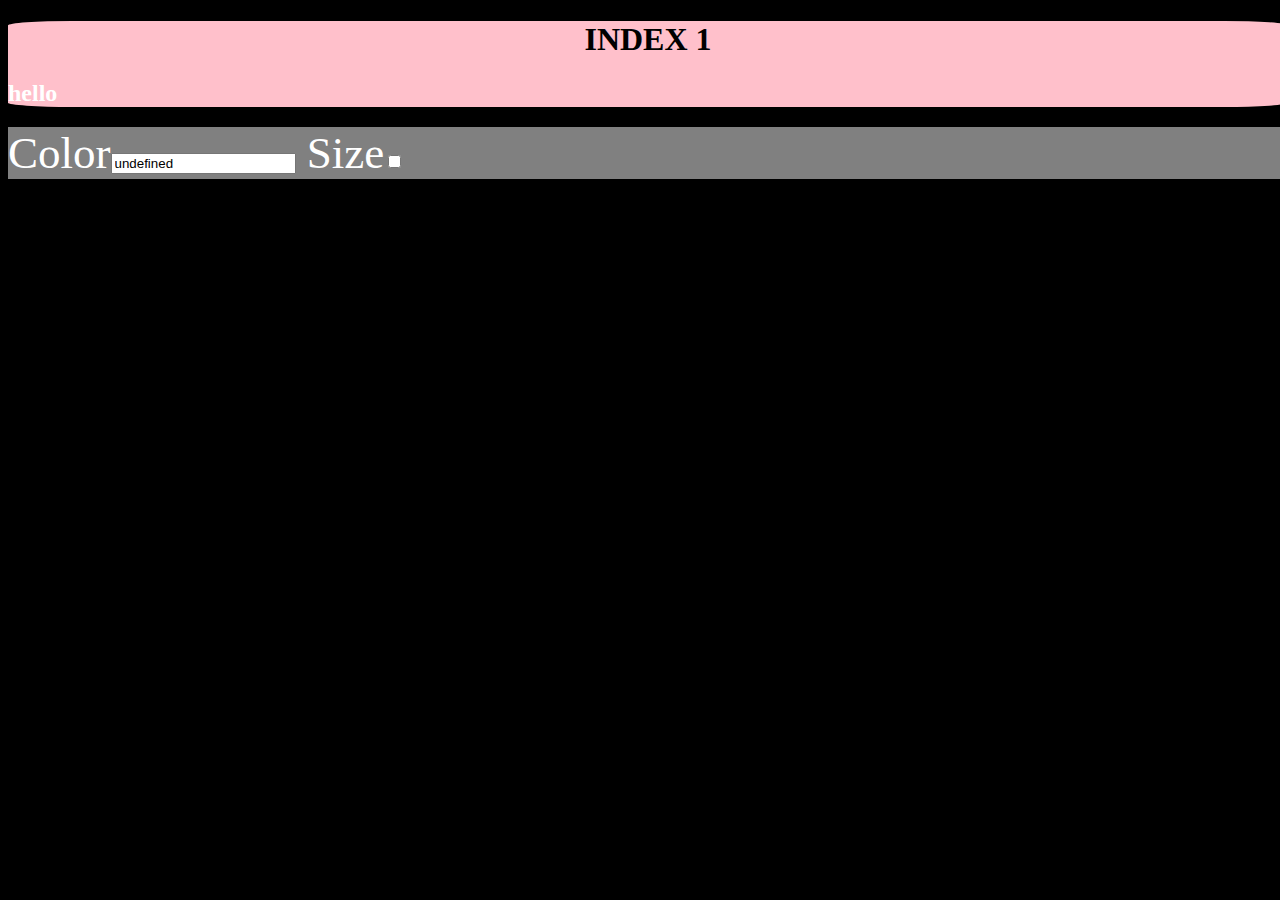
==== index.html @ 036c60f2 "hello" ====
<!DOCTYPE html>
<html>
<head>
  <meta charset="utf-8">
  <meta http-equiv="X-UA-Compatible" content="IE=edge">
  <title>Shirt Shop</title>
  <link rel="stylesheet" href="css/styles.css">
  <script src="js/app.js"></script>
</head>
<body>
  <header id="header" class="">
    <h1>INDEX 1</h1>
    <h2>hello</h2>
    <!-- <img src="images/tumblr_mdplu1mnLW1ro2d43.gif" alt='welcomeImage' id='welcomeImage'> -->
  </header>
  <!-- <main>
    <div id='wrapper'>
      <img src='http://cdn.shopify.com/s/files/1/0179/5445/products/8zsx11mg_large.png?v=1472703979' alt='shirt picture' id='productImage'>
      <div id='description'>
        <h3>Description</h3>
        <p>Lorem ipsum dolor sit amet, consectetur adipisicing elit. Delectus rem veritatis dolorem voluptas labore sint, quo similique. Facere, rerum expedita maxime, possimus, dolorem blanditiis enim hic sint quaerat deserunt libero.</p>
      </div> -->
     <div id='forms'>
       <form action='index2.html' class='list-maker-form' method='get'>
        <label>Color<input id='colorText' type="text" name='color' value=''></label>
        <label>Size<input id='sizeCheckbox' type="checkbox" name='size' value=''></label>
       </form>
     </div>
    <!-- </div>
    <aside>Cart</aside>
    <a href="index2.html">Go to checkout</a>
  </main>
  <footer>
    <h5>Footer</h5>
  </footer> -->
</body>
</html>
---- css/styles.css ----
body {
  background-color: black;
  color: white;
  width: 100%;
  height: 100%;
}

header {
  background-color: pink;
  /*border: 5px solid red;*/
  border-radius: 5%;
}

header > h1 {
  color: black;
  /*display: inline-block;*/
  text-align: center;
}

h3 {
  font-style: italic;
  font-size: 2em;
}

#welcomeImage {
  margin-left: 25%;
  display: inline-block;
  height: 60%;
  width: 50%;
}

#wrapper {
  margin: 20px;
  background-color: blue;
}

#productImage {
  width: 90%;
  margin: 20px;
}

#description {
  background-color: pink;
  color: black;
  margin: 20px;
}

#forms {
  background-color: grey;
  font-size: 45px;
}
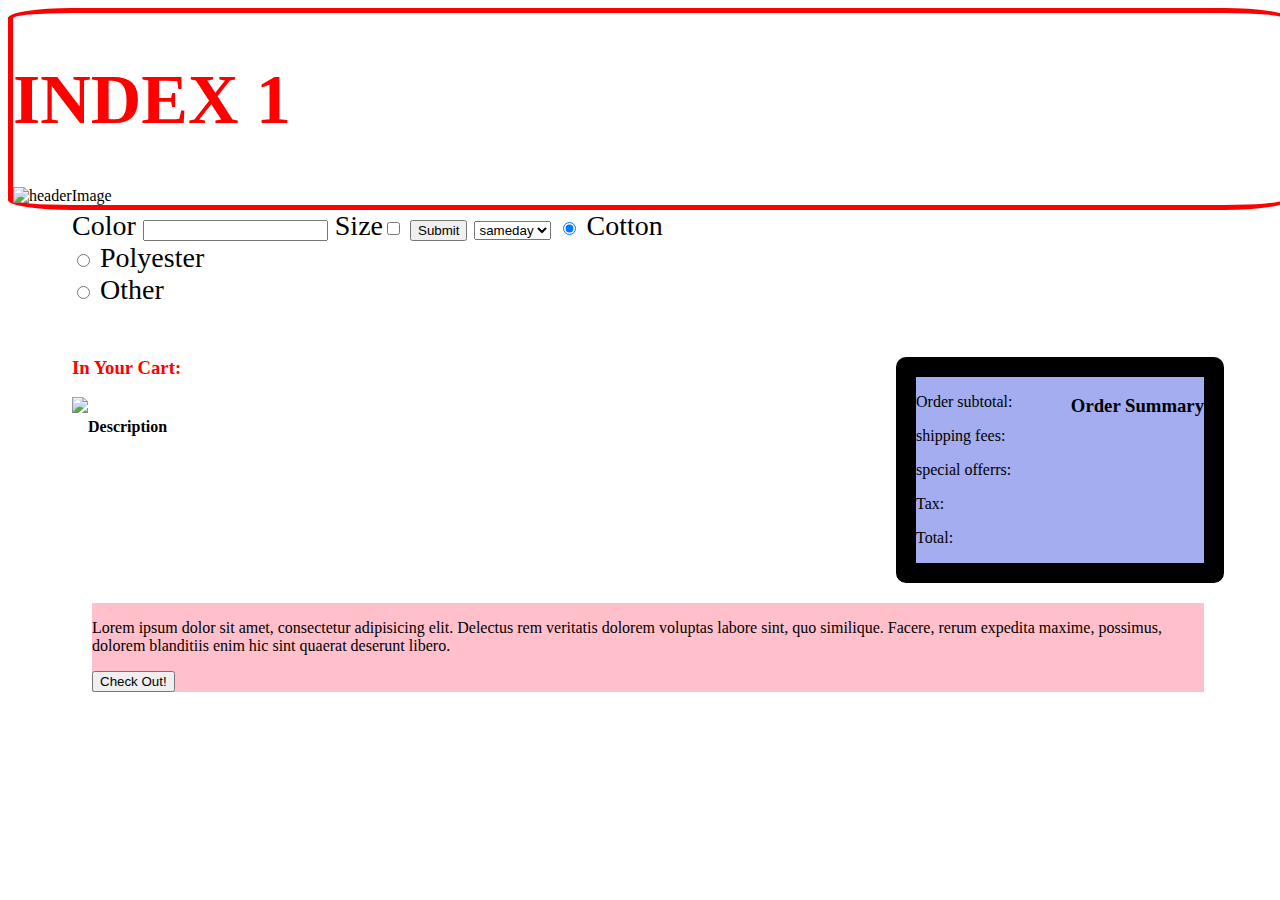
==== commit ef93df59: "first group commit" ====
--- a/index.html
+++ b/index.html
@@ -8,24 +8,67 @@
   <script src="js/app.js"></script>
 </head>
 <body>
-  <header id="header" class="">
+  <header background="http://imgur.com/a/9RTBH">
     <h1>INDEX 1</h1>
-    <h2>hello</h2>
+ <img src="http://imgur.com/a/9RTBH" alt="headerImage">
     <!-- <img src="images/tumblr_mdplu1mnLW1ro2d43.gif" alt='welcomeImage' id='welcomeImage'> -->
   </header>
-  <!-- <main>
+  <main>
     <div id='wrapper'>
-      <img src='http://cdn.shopify.com/s/files/1/0179/5445/products/8zsx11mg_large.png?v=1472703979' alt='shirt picture' id='productImage'>
-      <div id='description'>
-        <h3>Description</h3>
-        <p>Lorem ipsum dolor sit amet, consectetur adipisicing elit. Delectus rem veritatis dolorem voluptas labore sint, quo similique. Facere, rerum expedita maxime, possimus, dolorem blanditiis enim hic sint quaerat deserunt libero.</p>
-      </div> -->
+     <!-- <img src='http://cdn.shopify.com/s/files/1/0179/5445/products/8zsx11mg_large.png?v=1472703979' alt='shirt picture' id='productImage'> -->
      <div id='forms'>
        <form action='index2.html' class='list-maker-form' method='get'>
-        <label>Color<input id='colorText' type="text" name='color' value=''></label>
-        <label>Size<input id='sizeCheckbox' type="checkbox" name='size' value=''></label>
-       </form>
+        <label>Color</label>
+          <input id='colorText' type="text" name='color' value=''>
+       <!-- </form> -->
+       <!-- <form <action="index2.html" class='list-maker-form' method="get" accept-charset="utf-8"> -->
+         <label>Size<input id='sizeCheckbox' type="checkbox" name='size' value=''></label>
+            <input type="submit">
+       <!-- </form> -->
+
+        <!-- <form class="clearfix" action="index2.html" class="list-maker-form" method="get"> -->
+          <select name="select">
+            <option name='shipping' value="sameday" selected>sameday</option>
+            <option name='shipping' value="regular">regular</option>
+            <option name='shipping' value="express">express</option>
+          </select>
+        <!-- </form> -->
+
+        <!-- <form action="index2.html" class='list-maker-form' method='get'> -->
+            <input type="radio" name="material" value="cotton" checked> Cotton<br>
+            <input type="radio" name="material" value="poly"> Polyester<br>
+            <input type="radio" name="material" value="other"> Other<br><br>
+        </form>
      </div>
+
+     <div class="wrapper">
+
+      <aside>
+      <div class='inCart'>
+      <h3 class='cartAside'>Order Summary</h3>
+      <p>Order subtotal:</p>
+      <p>shipping fees:</p>
+      <p>special offerrs:</p>
+      <p>Tax:</p>
+      <p>Total:</p>
+    </div>
+    <div class="cart-remind">
+    <h3 class="red">In Your Cart:</h3>
+
+    <p><img class="float" src="https://upload.wikimedia.org/wikipedia/commons/2/24/Blue_Tshirt.jpg"><p>
+
+    <h4>Description</h4>
+      <div id='description'>
+        <p>Lorem ipsum dolor sit amet, consectetur adipisicing elit. Delectus rem veritatis dolorem voluptas labore sint, quo similique. Facere, rerum expedita maxime, possimus, dolorem blanditiis enim hic sint quaerat deserunt libero.</p>
+
+      <button type="button" onclick="alert('All done shopping?')">Check Out!</button>
+      </div>
+    </div>
+    </aside >
+        <!-- <form class="clearfix" action="http://localhost:3000/showForm" class="list-maker-form" method="get"> -->
+
+  <!-- <input id='colorText' type="text" name='color' value=''> -->
+
     <!-- </div>
     <aside>Cart</aside>
     <a href="index2.html">Go to checkout</a>
--- a/css/styles.css
+++ b/css/styles.css
@@ -1,20 +1,125 @@
+
 body {
-  background-color: black;
-  color: white;
+  background-color: white;
+  color: black;
   width: 100%;
   height: 100%;
 }
 
-header {
-  background-color: pink;
-  /*border: 5px solid red;*/
-  border-radius: 5%;
+#wrapper {
+    width: 90%;
+    height: 100%;
+    margin: 0 auto;
+
+
+}
+   .checkout {
+    background-color: black;
+  }
+
+    fieldset {
+      background-color: rgba(0,255,0,0.4);
+
+    }
+  section{
+
+    display : inline-block;
+    width : 48em;
+    height : 40em;
+    border-width : 0.1em;
+
+    padding: 0 20%;
+
 }
 
-header > h1 {
+
+h1 {
+  color: red;
+  font-size: 70px;
+}
+.icon {
+  float: left;
+}
+.back {
+  height: 65px;
+  width: 40px;
+  margin-left: 50px;
+  display: inline
+  border-radius: 60;
+  border: 3px solid black;
+  background-color: red;
+  padding: 5px;
+
+}
+.float {
+  float:left;
+}
+.red {
+  color: red;
+}
+.reminder {
+  background-color: rgba(26,51,215,0.4);
+  padding-left: 50px;
+}
+.center {
+  text-align: center;
+}
+
+.cartAside {
+  float: right;
+  /* height: 300px;
+  width: 25%; */
+}
+
+.inCart {
+  background-color: rgba(26,51,215,0.4);
+  float: right;
+  height: 100%;
+  width: 25%;
+  border: 20px solid black;
+  border-radius: 10px;
+}
+
+#description {
+  background-color: pink;
   color: black;
-  /*display: inline-block;*/
+  margin: 20px;
+  float: left;
+}
+
+h4 {
+  color: black;
+  float: left;
   text-align: center;
+}
+fieldset {
+
+}
+
+form {
+
+  font-size: 28px;
+  display: inline;
+  width: 100%;
+}
+
+
+
+header {
+  border: 5px solid red;
+  border-radius: 5%;
+  background-image: url(http://imgur.com/a/9RTBH);
+  display: cover;
+}
+
+/* header {
+  background-color: pink;
+  border: 5px solid red;
+  border-radius: 5%;
+  background-color: black;
+}
+
+header >
 }
 
 h3 {
@@ -48,4 +153,4 @@
 #forms {
   background-color: grey;
   font-size: 45px;
-}
+} */
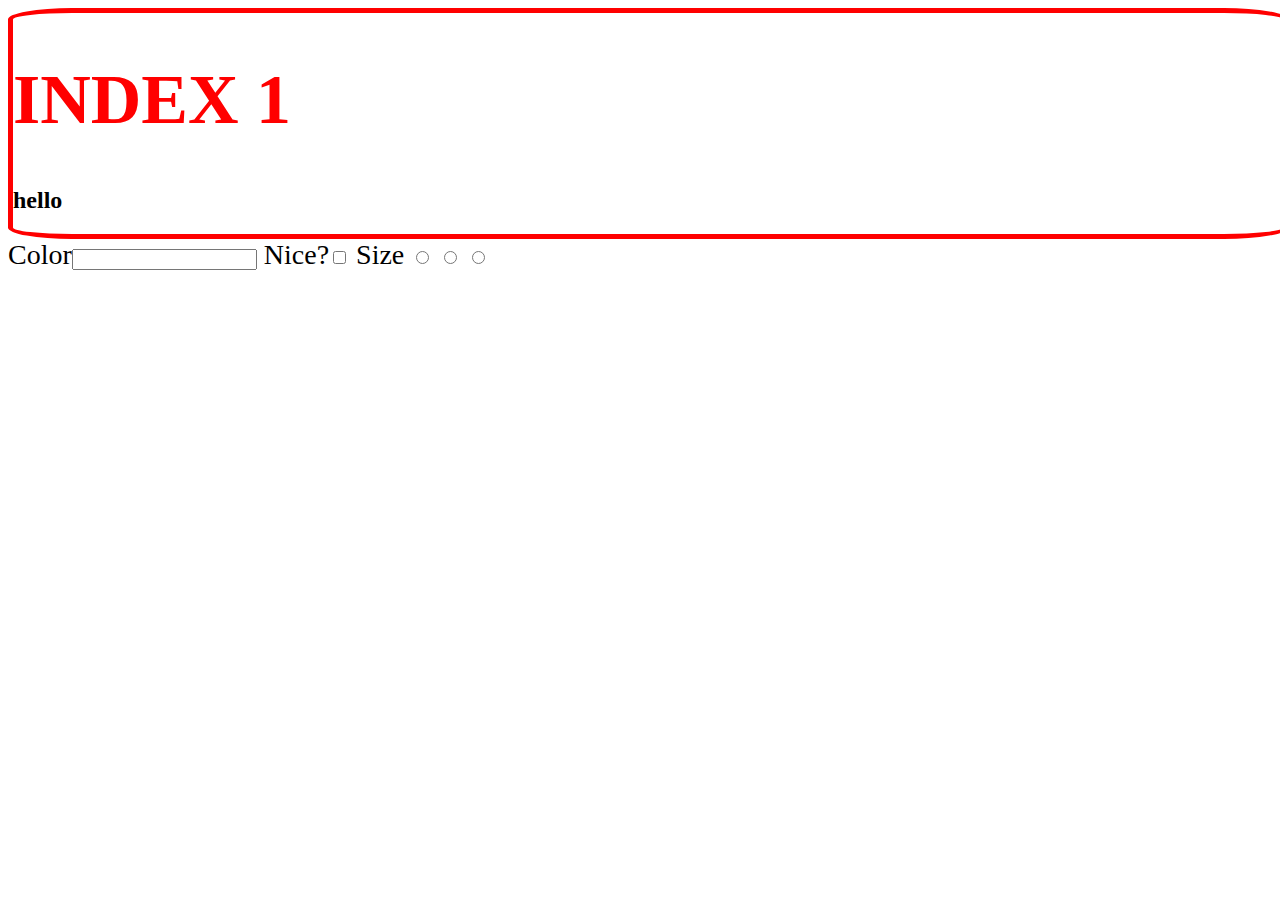
==== commit 8d554da7: "my changes" ====
--- a/index.html
+++ b/index.html
@@ -8,67 +8,29 @@
   <script src="js/app.js"></script>
 </head>
 <body>
-  <header background="http://imgur.com/a/9RTBH">
+  <header id="header" class="">
     <h1>INDEX 1</h1>
- <img src="http://imgur.com/a/9RTBH" alt="headerImage">
+    <h2>hello</h2>
     <!-- <img src="images/tumblr_mdplu1mnLW1ro2d43.gif" alt='welcomeImage' id='welcomeImage'> -->
   </header>
-  <main>
+  <!-- <main>
     <div id='wrapper'>
-     <!-- <img src='http://cdn.shopify.com/s/files/1/0179/5445/products/8zsx11mg_large.png?v=1472703979' alt='shirt picture' id='productImage'> -->
+      <img src='http://cdn.shopify.com/s/files/1/0179/5445/products/8zsx11mg_large.png?v=1472703979' alt='shirt picture' id='productImage'>
+      <div id='description'>
+        <h3>Description</h3>
+        <p>Lorem ipsum dolor sit amet, consectetur adipisicing elit. Delectus rem veritatis dolorem voluptas labore sint, quo similique. Facere, rerum expedita maxime, possimus, dolorem blanditiis enim hic sint quaerat deserunt libero.</p>
+      </div> -->
      <div id='forms'>
        <form action='index2.html' class='list-maker-form' method='get'>
-        <label>Color</label>
-          <input id='colorText' type="text" name='color' value=''>
-       <!-- </form> -->
-       <!-- <form <action="index2.html" class='list-maker-form' method="get" accept-charset="utf-8"> -->
-         <label>Size<input id='sizeCheckbox' type="checkbox" name='size' value=''></label>
-            <input type="submit">
-       <!-- </form> -->
-
-        <!-- <form class="clearfix" action="index2.html" class="list-maker-form" method="get"> -->
-          <select name="select">
-            <option name='shipping' value="sameday" selected>sameday</option>
-            <option name='shipping' value="regular">regular</option>
-            <option name='shipping' value="express">express</option>
-          </select>
-        <!-- </form> -->
-
-        <!-- <form action="index2.html" class='list-maker-form' method='get'> -->
-            <input type="radio" name="material" value="cotton" checked> Cotton<br>
-            <input type="radio" name="material" value="poly"> Polyester<br>
-            <input type="radio" name="material" value="other"> Other<br><br>
-        </form>
+        <label>Color<input id='colorText' type="text" name='color' value=''></label>
+        <label>Nice?<input id='niceCheckbox' type="checkbox" name='nice' value=''></label>
+        <label>Size
+          <input id='sizeRad1' type="radio" name='small' value='S'>
+          <input id='sizeRad2' type="radio" name='medium' value='M'>
+          <input id='sizeRad3' type="radio" name='large' value='L'>
+        </label>
+       </form>
      </div>
-
-     <div class="wrapper">
-
-      <aside>
-      <div class='inCart'>
-      <h3 class='cartAside'>Order Summary</h3>
-      <p>Order subtotal:</p>
-      <p>shipping fees:</p>
-      <p>special offerrs:</p>
-      <p>Tax:</p>
-      <p>Total:</p>
-    </div>
-    <div class="cart-remind">
-    <h3 class="red">In Your Cart:</h3>
-
-    <p><img class="float" src="https://upload.wikimedia.org/wikipedia/commons/2/24/Blue_Tshirt.jpg"><p>
-
-    <h4>Description</h4>
-      <div id='description'>
-        <p>Lorem ipsum dolor sit amet, consectetur adipisicing elit. Delectus rem veritatis dolorem voluptas labore sint, quo similique. Facere, rerum expedita maxime, possimus, dolorem blanditiis enim hic sint quaerat deserunt libero.</p>
-
-      <button type="button" onclick="alert('All done shopping?')">Check Out!</button>
-      </div>
-    </div>
-    </aside >
-        <!-- <form class="clearfix" action="http://localhost:3000/showForm" class="list-maker-form" method="get"> -->
-
-  <!-- <input id='colorText' type="text" name='color' value=''> -->
-
     <!-- </div>
     <aside>Cart</aside>
     <a href="index2.html">Go to checkout</a>
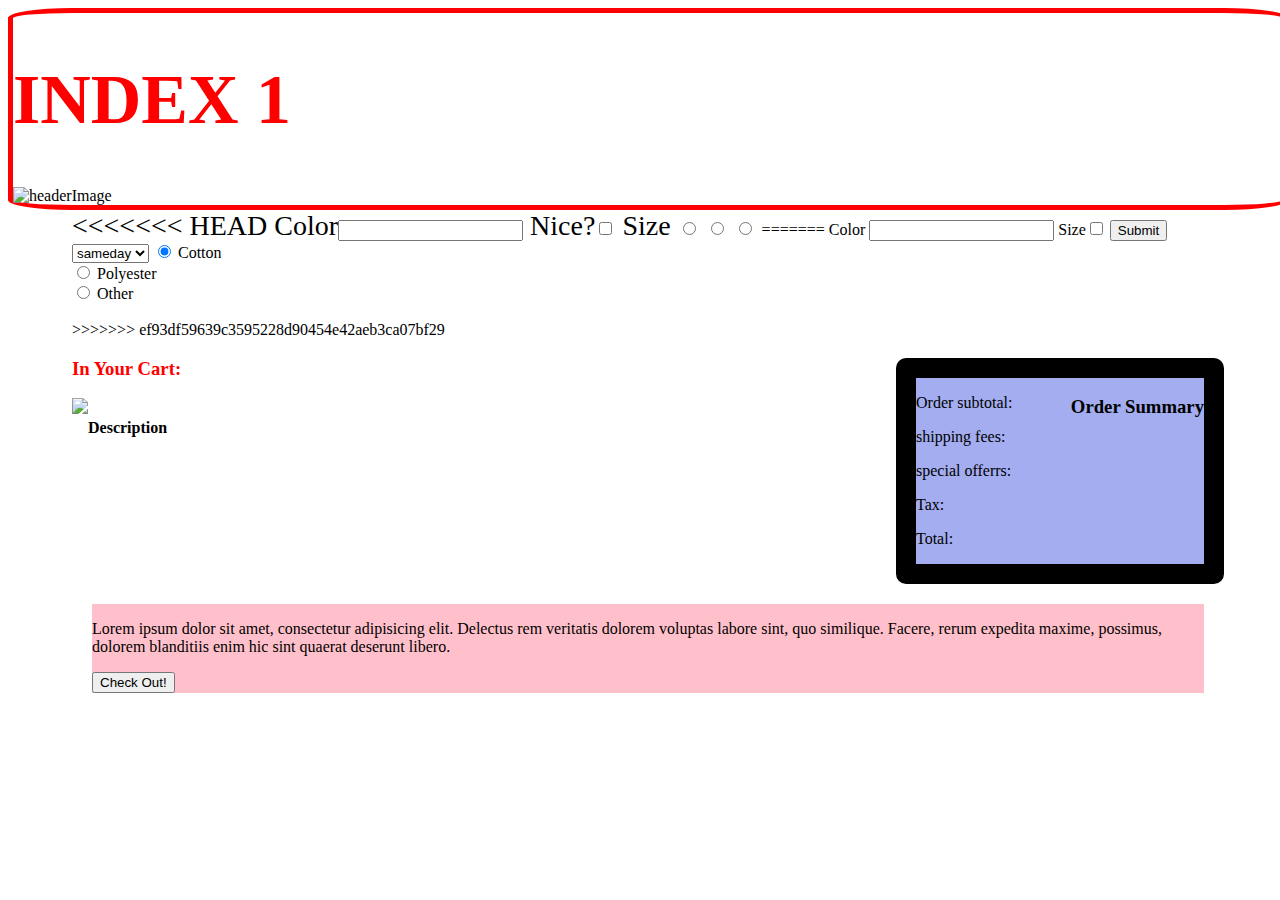
==== commit e7199892: "my changes synch" ====
--- a/index.html
+++ b/index.html
@@ -8,20 +8,17 @@
   <script src="js/app.js"></script>
 </head>
 <body>
-  <header id="header" class="">
+  <header background="http://imgur.com/a/9RTBH">
     <h1>INDEX 1</h1>
-    <h2>hello</h2>
+ <img src="http://imgur.com/a/9RTBH" alt="headerImage">
     <!-- <img src="images/tumblr_mdplu1mnLW1ro2d43.gif" alt='welcomeImage' id='welcomeImage'> -->
   </header>
-  <!-- <main>
+  <main>
     <div id='wrapper'>
-      <img src='http://cdn.shopify.com/s/files/1/0179/5445/products/8zsx11mg_large.png?v=1472703979' alt='shirt picture' id='productImage'>
-      <div id='description'>
-        <h3>Description</h3>
-        <p>Lorem ipsum dolor sit amet, consectetur adipisicing elit. Delectus rem veritatis dolorem voluptas labore sint, quo similique. Facere, rerum expedita maxime, possimus, dolorem blanditiis enim hic sint quaerat deserunt libero.</p>
-      </div> -->
+     <!-- <img src='http://cdn.shopify.com/s/files/1/0179/5445/products/8zsx11mg_large.png?v=1472703979' alt='shirt picture' id='productImage'> -->
      <div id='forms'>
        <form action='index2.html' class='list-maker-form' method='get'>
+<<<<<<< HEAD
         <label>Color<input id='colorText' type="text" name='color' value=''></label>
         <label>Nice?<input id='niceCheckbox' type="checkbox" name='nice' value=''></label>
         <label>Size
@@ -30,7 +27,59 @@
           <input id='sizeRad3' type="radio" name='large' value='L'>
         </label>
        </form>
+=======
+        <label>Color</label>
+          <input id='colorText' type="text" name='color' value=''>
+       <!-- </form> -->
+       <!-- <form <action="index2.html" class='list-maker-form' method="get" accept-charset="utf-8"> -->
+         <label>Size<input id='sizeCheckbox' type="checkbox" name='size' value=''></label>
+            <input type="submit">
+       <!-- </form> -->
+
+        <!-- <form class="clearfix" action="index2.html" class="list-maker-form" method="get"> -->
+          <select name="select">
+            <option name='shipping' value="sameday" selected>sameday</option>
+            <option name='shipping' value="regular">regular</option>
+            <option name='shipping' value="express">express</option>
+          </select>
+        <!-- </form> -->
+
+        <!-- <form action="index2.html" class='list-maker-form' method='get'> -->
+            <input type="radio" name="material" value="cotton" checked> Cotton<br>
+            <input type="radio" name="material" value="poly"> Polyester<br>
+            <input type="radio" name="material" value="other"> Other<br><br>
+        </form>
+>>>>>>> ef93df59639c3595228d90454e42aeb3ca07bf29
      </div>
+
+     <div class="wrapper">
+
+      <aside>
+      <div class='inCart'>
+      <h3 class='cartAside'>Order Summary</h3>
+      <p>Order subtotal:</p>
+      <p>shipping fees:</p>
+      <p>special offerrs:</p>
+      <p>Tax:</p>
+      <p>Total:</p>
+    </div>
+    <div class="cart-remind">
+    <h3 class="red">In Your Cart:</h3>
+
+    <p><img class="float" src="https://upload.wikimedia.org/wikipedia/commons/2/24/Blue_Tshirt.jpg"><p>
+
+    <h4>Description</h4>
+      <div id='description'>
+        <p>Lorem ipsum dolor sit amet, consectetur adipisicing elit. Delectus rem veritatis dolorem voluptas labore sint, quo similique. Facere, rerum expedita maxime, possimus, dolorem blanditiis enim hic sint quaerat deserunt libero.</p>
+
+      <button type="button" onclick="alert('All done shopping?')">Check Out!</button>
+      </div>
+    </div>
+    </aside >
+        <!-- <form class="clearfix" action="http://localhost:3000/showForm" class="list-maker-form" method="get"> -->
+
+  <!-- <input id='colorText' type="text" name='color' value=''> -->
+
     <!-- </div>
     <aside>Cart</aside>
     <a href="index2.html">Go to checkout</a>
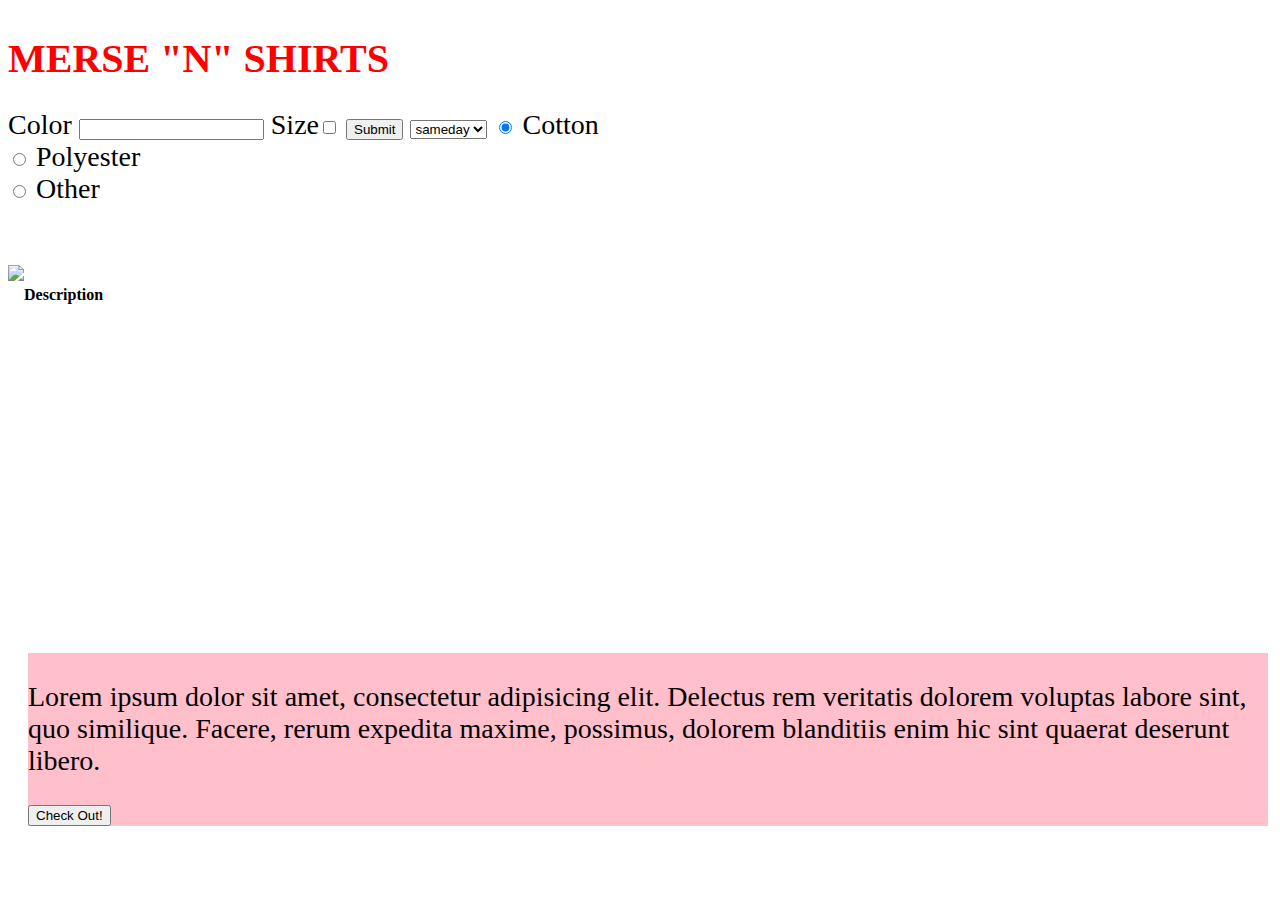
==== commit b0c0cae5: "updated css" ====
--- a/index.html
+++ b/index.html
@@ -8,26 +8,13 @@
   <script src="js/app.js"></script>
 </head>
 <body>
-  <header background="http://imgur.com/a/9RTBH">
-    <h1>INDEX 1</h1>
- <img src="http://imgur.com/a/9RTBH" alt="headerImage">
-    <!-- <img src="images/tumblr_mdplu1mnLW1ro2d43.gif" alt='welcomeImage' id='welcomeImage'> -->
+  <header class = "tBackground">
+    <h1>MERSE "N" SHIRTS</h1>
   </header>
   <main>
     <div id='wrapper'>
-     <!-- <img src='http://cdn.shopify.com/s/files/1/0179/5445/products/8zsx11mg_large.png?v=1472703979' alt='shirt picture' id='productImage'> -->
      <div id='forms'>
        <form action='index2.html' class='list-maker-form' method='get'>
-<<<<<<< HEAD
-        <label>Color<input id='colorText' type="text" name='color' value=''></label>
-        <label>Nice?<input id='niceCheckbox' type="checkbox" name='nice' value=''></label>
-        <label>Size
-          <input id='sizeRad1' type="radio" name='small' value='S'>
-          <input id='sizeRad2' type="radio" name='medium' value='M'>
-          <input id='sizeRad3' type="radio" name='large' value='L'>
-        </label>
-       </form>
-=======
         <label>Color</label>
           <input id='colorText' type="text" name='color' value=''>
        <!-- </form> -->
@@ -49,7 +36,6 @@
             <input type="radio" name="material" value="poly"> Polyester<br>
             <input type="radio" name="material" value="other"> Other<br><br>
         </form>
->>>>>>> ef93df59639c3595228d90454e42aeb3ca07bf29
      </div>
 
      <div class="wrapper">
@@ -63,9 +49,6 @@
       <p>Tax:</p>
       <p>Total:</p>
     </div>
-    <div class="cart-remind">
-    <h3 class="red">In Your Cart:</h3>
-
     <p><img class="float" src="https://upload.wikimedia.org/wikipedia/commons/2/24/Blue_Tshirt.jpg"><p>
 
     <h4>Description</h4>
@@ -76,16 +59,6 @@
       </div>
     </div>
     </aside >
-        <!-- <form class="clearfix" action="http://localhost:3000/showForm" class="list-maker-form" method="get"> -->
 
-  <!-- <input id='colorText' type="text" name='color' value=''> -->
-
-    <!-- </div>
-    <aside>Cart</aside>
-    <a href="index2.html">Go to checkout</a>
-  </main>
-  <footer>
-    <h5>Footer</h5>
-  </footer> -->
 </body>
 </html>
--- a/css/styles.css
+++ b/css/styles.css
@@ -1,3 +1,15 @@
+header  h1 {
+  color: red;
+  font-size: 40px;
+  position: relative;
+
+}
+
+header {
+  background-image: url('https://cottonbureau.com/img/tee-pattern_2x.png');
+  display: flex;
+}
+
 
 body {
   background-color: white;
@@ -5,38 +17,41 @@
   width: 100%;
   height: 100%;
 }
-
-#wrapper {
-    width: 90%;
-    height: 100%;
-    margin: 0 auto;
-
-
-}
-   .checkout {
-    background-color: black;
-  }
-
-    fieldset {
+fieldset {
       background-color: rgba(0,255,0,0.4);
 
     }
-  section{
-
+section{
     display : inline-block;
     width : 48em;
     height : 40em;
     border-width : 0.1em;
-
     padding: 0 20%;
-
 }
 
+h4 {
+  color: black;
+  float: left;
+  text-align: center;
+}
+p {
+  font-size: 28px;
+}
 
-h1 {
-  color: red;
-  font-size: 70px;
+#forms {
+
+  font-size: 28px;
+  display: inline;
+  width: 100%;
 }
+
+#description {
+  background-color: pink;
+  color: black;
+  margin: 20px;
+  float: left;
+}
+
 .icon {
   float: left;
 }
@@ -51,15 +66,15 @@
   padding: 5px;
 
 }
+
 .float {
   float:left;
 }
-.red {
-  color: red;
-}
+
 .reminder {
   background-color: rgba(26,51,215,0.4);
   padding-left: 50px;
+  visibility: hidden;
 }
 .center {
   text-align: center;
@@ -78,79 +93,11 @@
   width: 25%;
   border: 20px solid black;
   border-radius: 10px;
+  visibility: hidden;
 }
 
-#description {
-  background-color: pink;
-  color: black;
-  margin: 20px;
-  float: left;
+.tBackground {
+  background-image: url('https://cottonbureau.com/img/tee-pattern_2x.png');
+  display: flex;
 }
 
-h4 {
-  color: black;
-  float: left;
-  text-align: center;
-}
-fieldset {
-
-}
-
-form {
-
-  font-size: 28px;
-  display: inline;
-  width: 100%;
-}
-
-
-
-header {
-  border: 5px solid red;
-  border-radius: 5%;
-  background-image: url(http://imgur.com/a/9RTBH);
-  display: cover;
-}
-
-/* header {
-  background-color: pink;
-  border: 5px solid red;
-  border-radius: 5%;
-  background-color: black;
-}
-
-header >
-}
-
-h3 {
-  font-style: italic;
-  font-size: 2em;
-}
-
-#welcomeImage {
-  margin-left: 25%;
-  display: inline-block;
-  height: 60%;
-  width: 50%;
-}
-
-#wrapper {
-  margin: 20px;
-  background-color: blue;
-}
-
-#productImage {
-  width: 90%;
-  margin: 20px;
-}
-
-#description {
-  background-color: pink;
-  color: black;
-  margin: 20px;
-}
-
-#forms {
-  background-color: grey;
-  font-size: 45px;
-} */
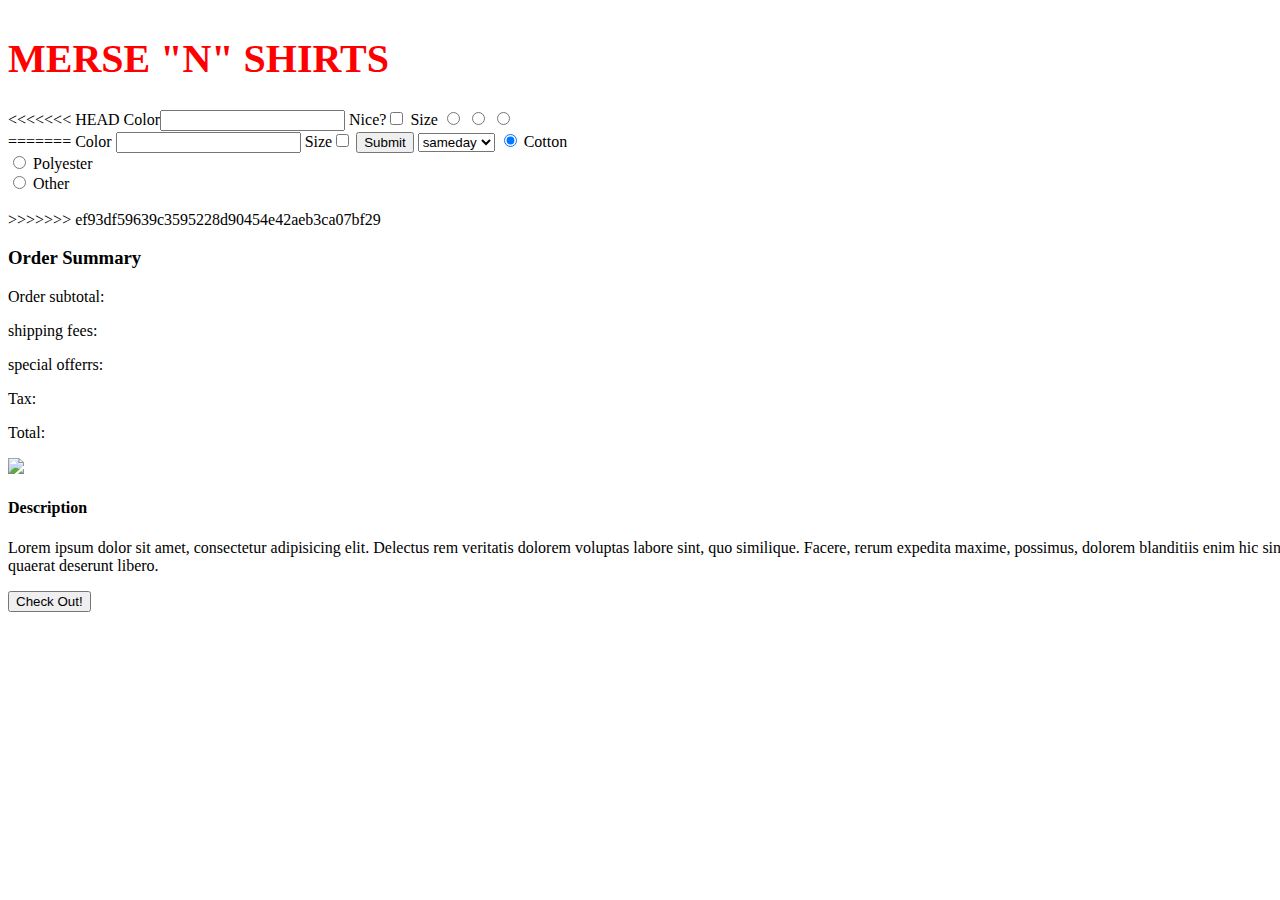
==== commit 69fd5c81: "minor changes to js file" ====
--- a/index.html
+++ b/index.html
@@ -15,6 +15,16 @@
     <div id='wrapper'>
      <div id='forms'>
        <form action='index2.html' class='list-maker-form' method='get'>
+<<<<<<< HEAD
+        <label>Color<input id='colorText' type="text" name='color' value=''></label>
+        <label>Nice?<input id='niceCheckbox' type="checkbox" name='nice' value=''></label>
+        <label>Size
+          <input id='sizeRad1' type="radio" name='small' value='S'>
+          <input id='sizeRad2' type="radio" name='medium' value='M'>
+          <input id='sizeRad3' type="radio" name='large' value='L'>
+        </label>
+       </form>
+=======
         <label>Color</label>
           <input id='colorText' type="text" name='color' value=''>
        <!-- </form> -->
@@ -36,6 +46,7 @@
             <input type="radio" name="material" value="poly"> Polyester<br>
             <input type="radio" name="material" value="other"> Other<br><br>
         </form>
+>>>>>>> ef93df59639c3595228d90454e42aeb3ca07bf29
      </div>
 
      <div class="wrapper">
--- a/css/styles.css
+++ b/css/styles.css
@@ -17,7 +17,22 @@
   width: 100%;
   height: 100%;
 }
+<<<<<<< HEAD
+
+#wrapper {
+    width: 90%;
+    height: 100%;
+    margin: 0 auto;
+
+}
+   .checkout {
+    background-color: black;
+  }
+
+    fieldset {
+=======
 fieldset {
+>>>>>>> b0c0cae502c2dadd5764edf40d2f44f1dbb9ec5d
       background-color: rgba(0,255,0,0.4);
 
     }
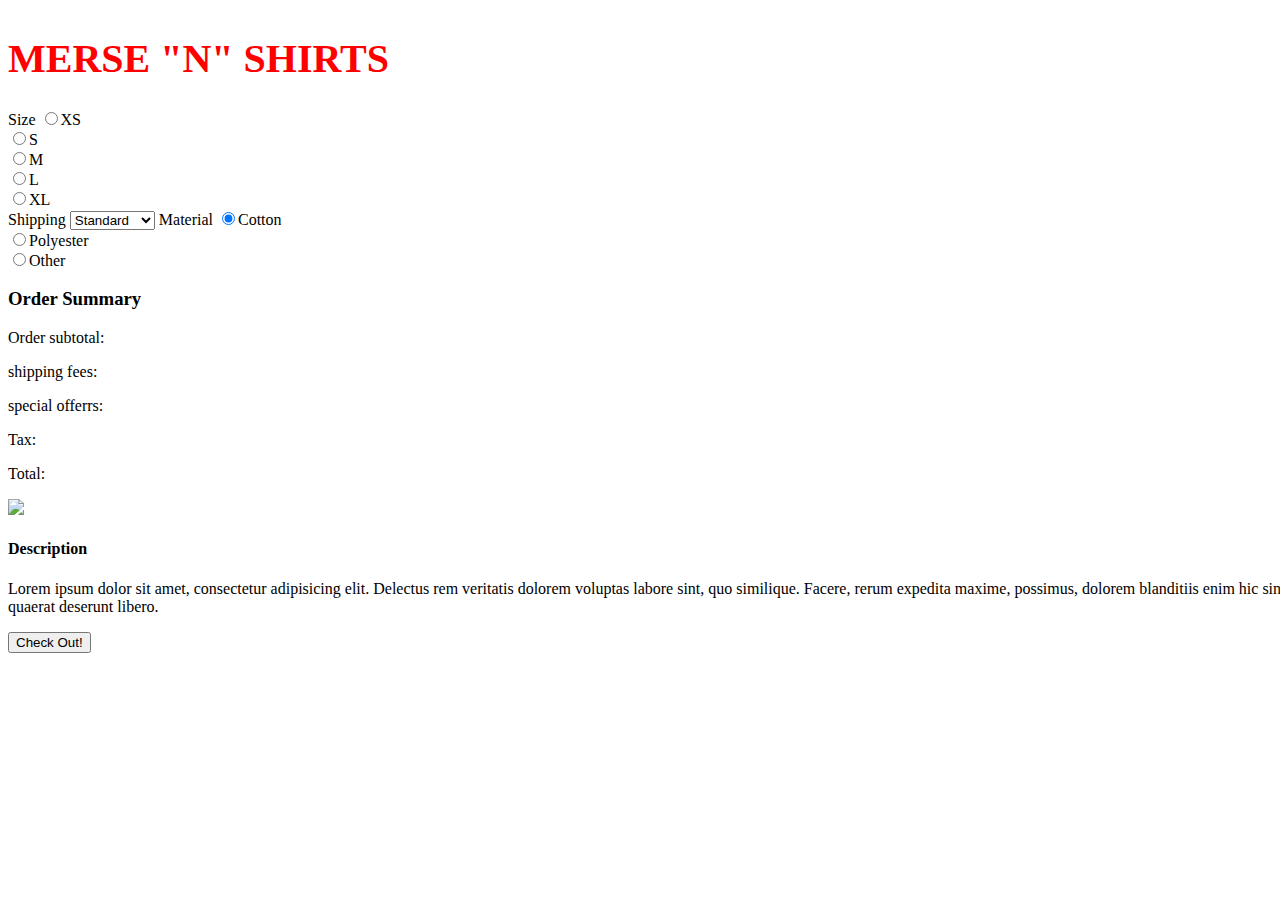
==== commit 76c660d8: "restructure divs and add js" ====
--- a/index.html
+++ b/index.html
@@ -15,38 +15,23 @@
     <div id='wrapper'>
      <div id='forms'>
        <form action='index2.html' class='list-maker-form' method='get'>
-<<<<<<< HEAD
-        <label>Color<input id='colorText' type="text" name='color' value=''></label>
-        <label>Nice?<input id='niceCheckbox' type="checkbox" name='nice' value=''></label>
-        <label>Size
-          <input id='sizeRad1' type="radio" name='small' value='S'>
-          <input id='sizeRad2' type="radio" name='medium' value='M'>
-          <input id='sizeRad3' type="radio" name='large' value='L'>
-        </label>
-       </form>
-=======
-        <label>Color</label>
-          <input id='colorText' type="text" name='color' value=''>
-       <!-- </form> -->
-       <!-- <form <action="index2.html" class='list-maker-form' method="get" accept-charset="utf-8"> -->
-         <label>Size<input id='sizeCheckbox' type="checkbox" name='size' value=''></label>
-            <input type="submit">
-       <!-- </form> -->
-
-        <!-- <form class="clearfix" action="index2.html" class="list-maker-form" method="get"> -->
-          <select name="select">
-            <option name='shipping' value="sameday" selected>sameday</option>
-            <option name='shipping' value="regular">regular</option>
-            <option name='shipping' value="express">express</option>
-          </select>
-        <!-- </form> -->
-
-        <!-- <form action="index2.html" class='list-maker-form' method='get'> -->
-            <input type="radio" name="material" value="cotton" checked> Cotton<br>
-            <input type="radio" name="material" value="poly"> Polyester<br>
-            <input type="radio" name="material" value="other"> Other<br><br>
+          <label id='sizeLabel'>Size</label>
+            <input type='radio' class='sizeRad' value='XS'>XS<br>
+            <input type='radio' class='sizeRad' value='S'>S<br>
+            <input type='radio' class='sizeRad' value='M' selected>M<br>
+            <input type='radio' class='sizeRad' value='L'>L<br>
+            <input type='radio' class='sizeRad' value='XL'>XL<br>
+          <label id='shipLabel'>Shipping</label>
+            <select name="Shipping">
+              <option value="sameday" selected>Standard</option>
+              <option value="regular">Express</option>
+              <option value="express">Same Day</option>
+            </select>
+          <label id='matLabel'>Material</label>
+            <input type="radio" value="cotton" checked>Cotton<br>
+            <input type="radio" value="poly">Polyester<br>
+            <input type="radio" value="other">Other<br>
         </form>
->>>>>>> ef93df59639c3595228d90454e42aeb3ca07bf29
      </div>
 
      <div class="wrapper">
--- a/css/styles.css
+++ b/css/styles.css
@@ -116,3 +116,6 @@
   display: flex;
 }
 
+.sizeRad {
+  color: red;
+}
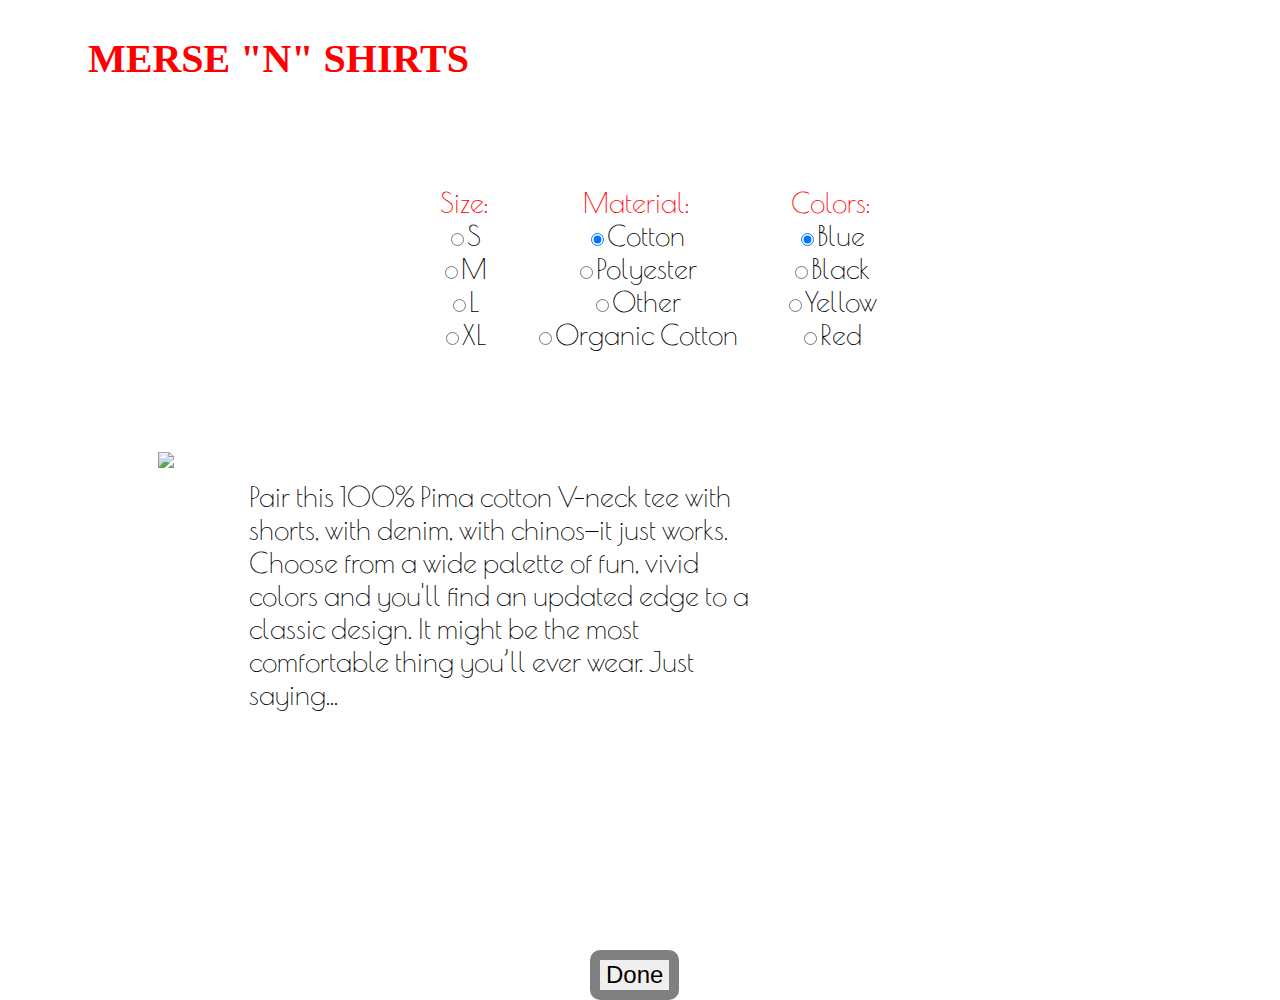
==== commit 4c5e612e: "final commit" ====
--- a/index.html
+++ b/index.html
@@ -1,60 +1,56 @@
 <!DOCTYPE html>
-<html>
-<head>
-  <meta charset="utf-8">
-  <meta http-equiv="X-UA-Compatible" content="IE=edge">
-  <title>Shirt Shop</title>
-  <link rel="stylesheet" href="css/styles.css">
-  <script src="js/app.js"></script>
-</head>
-<body>
-  <header class = "tBackground">
-    <h1>MERSE "N" SHIRTS</h1>
-  </header>
+  <html>
+    <head>
+      <meta charset="utf-8">
+      <meta http-equiv="X-UA-Compatible" content="IE=edge">
+      <title>MERSE "N" SHIRTS</title>
+      <link href="https://fonts.googleapis.com/css?family=Permanent+Marker" rel="stylesheet">
+      <link href="https://fonts.googleapis.com/css?family=Poiret+One" rel="stylesheet">
+      <link rel="stylesheet" href="css/styles.css">
+      <script src="js/app.js"></script>
+    </head>
+
+  <body>
+    <header class = "tBackground">
+      <h1>MERSE "N" SHIRTS</h1>
+    </header>
   <main>
-    <div id='wrapper'>
-     <div id='forms'>
-       <form action='index2.html' class='list-maker-form' method='get'>
-          <label id='sizeLabel'>Size</label>
-            <input type='radio' class='sizeRad' value='XS'>XS<br>
-            <input type='radio' class='sizeRad' value='S'>S<br>
-            <input type='radio' class='sizeRad' value='M' selected>M<br>
-            <input type='radio' class='sizeRad' value='L'>L<br>
-            <input type='radio' class='sizeRad' value='XL'>XL<br>
-          <label id='shipLabel'>Shipping</label>
-            <select name="Shipping">
-              <option value="sameday" selected>Standard</option>
-              <option value="regular">Express</option>
-              <option value="express">Same Day</option>
-            </select>
-          <label id='matLabel'>Material</label>
-            <input type="radio" value="cotton" checked>Cotton<br>
-            <input type="radio" value="poly">Polyester<br>
-            <input type="radio" value="other">Other<br>
-        </form>
-     </div>
+    <div id='forms'>
+      <form action="index2.html" class='list-maker-form' method='get'>
+        <div id='firstThree'>
+        <ul id='size'>
+          <label id='sizeLabel' class='dropLab'>Size:</label>
+            <li><input type='radio' class='sizeRad' value='S'>S</li>
+            <li><input type='radio' class='sizeRad' value='M' selected>M</li>
+            <li><input type='radio' class='sizeRad' value='L'>L</li>
+            <li><input type='radio' class='sizeRad' value='XL'>XL</li>
+        </ul>
+        <ul id="materials">
+          <label id='matLabel' class='dropLab'>Material:</label>
+            <li><input type="radio" value="cotton" checked>Cotton</li>
+            <li><input type="radio" value="poly">Polyester</li>
+            <li><input type="radio" value="other">Other</li>
+            <li><input type="radio" value="organic cotton">Organic Cotton</li>
+        </ul>
+        <ul id="colors">
+        <label id='matLabel' class='dropLab'>Colors:</label>
+          <li><input type="radio" value="blue" checked>Blue</li>
+          <li><input type="radio" value="black">Black</li>
+          <li><input type="radio" value="yellow">Yellow</li>
+          <li><input type="radio" value="red">Red</li>
+        </ul>
+      </div>
+    <input id="button" type="submit" value="Done"><br>
+      </form>
+    </div>
+    <p><img id='picture' class="float" src="https://upload.wikimedia.org/wikipedia/commons/2/24/Blue_Tshirt.jpg"><p>
 
-     <div class="wrapper">
+    <div id='description'>
+      <p>Pair this 100% Pima cotton V-neck tee with shorts, with denim, with chinos—it just works. Choose from a wide palette of fun, vivid colors and you'll find an updated edge to a classic design. It might be the most comfortable thing you’ll ever wear. Just saying...</p>
+    </div>
+    <footer></footer>
 
-      <aside>
-      <div class='inCart'>
-      <h3 class='cartAside'>Order Summary</h3>
-      <p>Order subtotal:</p>
-      <p>shipping fees:</p>
-      <p>special offerrs:</p>
-      <p>Tax:</p>
-      <p>Total:</p>
-    </div>
-    <p><img class="float" src="https://upload.wikimedia.org/wikipedia/commons/2/24/Blue_Tshirt.jpg"><p>
+  </main>
+  </body>
 
-    <h4>Description</h4>
-      <div id='description'>
-        <p>Lorem ipsum dolor sit amet, consectetur adipisicing elit. Delectus rem veritatis dolorem voluptas labore sint, quo similique. Facere, rerum expedita maxime, possimus, dolorem blanditiis enim hic sint quaerat deserunt libero.</p>
-
-      <button type="button" onclick="alert('All done shopping?')">Check Out!</button>
-      </div>
-    </div>
-    </aside >
-
-</body>
 </html>
--- a/css/styles.css
+++ b/css/styles.css
@@ -1,15 +1,21 @@
+header {
+  background-image: url('https://www.colourbox.com/preview/1982648-old-brick-wall-forming-a-frame-in-black-and-white.jpg');
+  background-repeat: no-repeat;
+  background-size: cover;
+  height: 200px;
+}
 header  h1 {
   color: red;
   font-size: 40px;
   position: relative;
-
+  font-family: 'Permanent Marker', cursive;
+  /*text-align: center;*/
+  padding-left: 80px;
 }
 
-header {
-  background-image: url('https://cottonbureau.com/img/tee-pattern_2x.png');
-  display: flex;
+h3 {
+  font-family: 'Poiret One', cursive;
 }
-
 
 body {
   background-color: white;
@@ -17,59 +23,100 @@
   width: 100%;
   height: 100%;
 }
-<<<<<<< HEAD
 
-#wrapper {
-    width: 90%;
-    height: 100%;
-    margin: 0 auto;
-
-}
-   .checkout {
-    background-color: black;
-  }
-
-    fieldset {
-=======
-fieldset {
->>>>>>> b0c0cae502c2dadd5764edf40d2f44f1dbb9ec5d
-      background-color: rgba(0,255,0,0.4);
-
-    }
-section{
-    display : inline-block;
-    width : 48em;
-    height : 40em;
-    border-width : 0.1em;
-    padding: 0 20%;
-}
-
-h4 {
-  color: black;
-  float: left;
-  text-align: center;
-}
 p {
   font-size: 28px;
 }
 
+footer {
+  background-image: url('https://www.colourbox.com/preview/1982648-old-brick-wall-forming-a-frame-in-black-and-white.jpg');
+  display: flex;
+  display: cover;
+  height: 100px;
+  clear: both;
+}
+
+fieldset {
+  font-family: 'Poiret One', cursive;
+}
+
+li{
+  list-style: none;
+}
+
+#firstThree {
+  display: block;
+  text-align: center;
+  margin: 0 0 0 0;
+  background-color: ;
+}
+
+#materials {
+  display: inline-block;
+  margin:0px 0 40px 0;
+  padding: 0 10px 0 30px ;
+}
+
+#size {
+  display: inline-block;
+  margin:-10px, 0 40px 0;
+  padding: 0 10px 0 30px ;
+
+}
+
+#colors {
+  display: inline-block;
+  margin:-10px, 0 40px 0;
+  padding: 0 10px 0 30px ;
+
+}
+
+#shipDiv {
+  margin: 70px 0 -1000px 0;
+}
+
 #forms {
-
   font-size: 28px;
-  display: inline;
   width: 100%;
+  font-family: 'Poiret One', cursive;
 }
 
 #description {
-  background-color: pink;
-  color: black;
-  margin: 20px;
-  float: left;
+  color: black;;
+  font-family: 'Poiret One', cursive;
+  overflow: auto;
+  width: 500px;
+  padding-left: 75px;
+}
+
+#picture {
+  padding-left: 150px;
+  margin-bottom: 45px;
+}
+
+#wrapper {
+  width: 90%;
+  height: 100%;
+  margin: 0 auto;
+}
+
+#button {
+  position: absolute;
+  bottom: -100px;
+  left: 590px;
+  font-size: 24px;
+  border: 10px solid grey;
+  border-radius: 10px;
+
+}
+.dropLab {
+  color: red;
 }
 
 .icon {
   float: left;
 }
+
 .back {
   height: 65px;
   width: 40px;
@@ -79,7 +126,10 @@
   border: 3px solid black;
   background-color: red;
   padding: 5px;
+}
 
+.checkout {
+  background-color: black;
 }
 
 .float {
@@ -112,10 +162,8 @@
 }
 
 .tBackground {
-  background-image: url('https://cottonbureau.com/img/tee-pattern_2x.png');
+  background-image: url('https://www.colourbox.com/preview/1982648-old-brick-wall-forming-a-frame-in-black-and-white.jpg');
   display: flex;
+  display: cover;
+  height: 150px;
 }
-
-.sizeRad {
-  color: red;
-}
